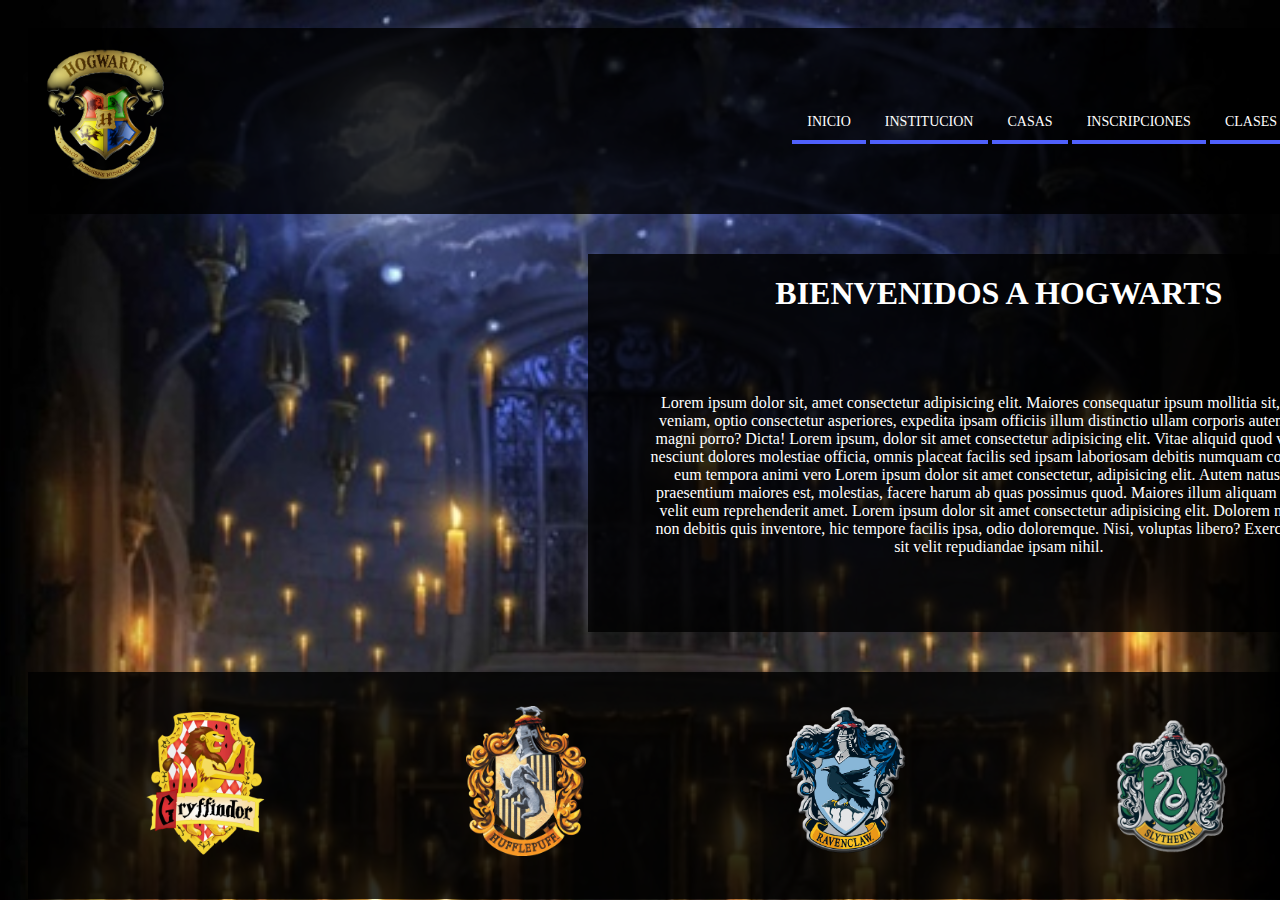
==== index.html @ e7dd964b "proyecto sin animaciones" ====
<!DOCTYPE html>
<html lang="en">

<head>
    <meta charset="UTF-8">
    <meta http-equiv="X-UA-Compatible" content="IE=edge">
    <meta name="viewport" content="width=device-width, initial-scale=1.0">
    <link rel="shortcut icon" href="./img/harryfavi.png" type="image/x-icon">
    <link rel="stylesheet" href="./css/estilos.css">
    <title>HOGWARTS</title>
</head>

<body>
    <header>
        <div class="layoutgrid">
            <div class="caja c1">
                <div class="img">
                    <img src="./img/logohog.png" alt="institucion">

                </div>
                <div class="menu">
                    <nav>
                        <a href="index.html">INICIO</a>
                        <a href="institucion.html">INSTITUCION</a>
                        <a href="casas.html">CASAS</a>
                        <a href="inscripciones.html">INSCRIPCIONES</a>
                        <a href="clases.html">CLASES</a>
                    </nav>
                </div>

            </div>


        </div>
    </header>
    <main>
        <div class="layoutgrid">
            <div class="caja c2">
                <iframe width="560" height="315" src="https://www.youtube.com/embed/Yu9jHZrwtjI?start=4"
                    title="YouTube video player" frameborder="0"
                    allow="accelerometer; autoplay; clipboard-write; encrypted-media; gyroscope; picture-in-picture"
                    allowfullscreen></iframe>
            </div>
            <div class="caja c3">
                <h1>BIENVENIDOS A HOGWARTS</h1>
                <P>Lorem ipsum dolor sit, amet consectetur adipisicing elit. Maiores consequatur ipsum mollitia sit,
                    tempore veniam, optio consectetur asperiores, expedita ipsam officiis illum distinctio ullam
                    corporis autem quaerat magni porro? Dicta!
                    Lorem ipsum, dolor sit amet consectetur adipisicing elit. Vitae aliquid quod voluptates nesciunt
                    dolores molestiae officia, omnis placeat facilis sed ipsam laboriosam debitis numquam corrupti ipsa
                    eum tempora animi vero Lorem ipsum dolor sit amet consectetur, adipisicing elit. Autem natus nemo,
                    praesentium maiores est, molestias, facere harum ab quas possimus quod. Maiores illum aliquam quia
                    nihil velit eum reprehenderit amet. Lorem ipsum dolor sit amet consectetur adipisicing elit. Dolorem
                    nulla quo, non debitis quis inventore, hic tempore facilis ipsa, odio doloremque. Nisi, voluptas
                    libero? Exercitationem sit velit repudiandae ipsam nihil.
                </P>
            </div>



        </div>

    </main>
    <footer>
        <div class="layoutgrid">
            <div class="caja c4">
                <div class="caja-logo">
                    <a href="./casas.html">
                        <img src="./img/griffindor.png" alt="">
                    </a>

                </div>
                <div class="caja-logo">

                    <a href="./casas.html">
                        <img src="./img/hufflepuff.png" alt="">
                    </a>
                </div>
                <div class="caja-logo">
                    <a href="./casas.html">
                        <img src="./img/revenclaw.png" alt="">
                    </a>
                </div>
                <div class="caja-logo">
                    <a href="./casas.html">
                        <img src="./img/slytherin.png" alt="">
                    </a>
                </div>
            </div>


        </div>

    </footer>

</body>

</html>
---- css/estilos.css ----
body {
     background-image: url(../img/velas\ castillo.jpg);
     background-size: cover;
 }






 /* index */

 .caja {
     /*width: 150px;
    height: 150px;
    border: 4px solid black;
    background-color: aqua;
    margin: 15px;
    text-align: center;
    line-height: 150px;     */
 }



 .layoutgrid {
     display: grid;
     grid-template-columns: auto 65%;
     width: 100%;
     margin: 0 auto;
     padding: 10px;
     border: 10px solid rgba(0, 0, 0, 0);
 }


 /* index -- header */
 img {
     padding: 15%;
     display: block;
     height: 150px;

 }

 .menu {
     line-height: 50px;
 }

 .menu a {
     color: white;
     text-decoration: none;
     display: inline-block;
     padding: 10px 15px;
     line-height: normal;
     font-size: 14px;
     transition: all 500ms ease;
     border-bottom: 4px solid rgb(79, 96, 252);
 }

 .menu a:hover {
     color: rgb(79, 96, 252);
 }


 .c1 {
     grid-column: 1/4;
     background-color: rgba(0, 0, 0, 0.822);
     padding: 0%;
     display: flex;
     justify-content: space-between;
     align-items: center;
     height: 100%;
 }





 .c2 {
     color: white;

 }

 .c3 {
     background-color: rgba(0, 0, 0, 0.822);
 }

 .c3 h1 {
     color: white;
     text-align: center;
 }

 .c3 p {
     color: white;
     text-align: center;
     padding: 60px;
 }




 /*footer*/
 .caja-logo {
     display: flex;
     justify-content: center;
     width: 50px;
 }

 .c4 {
     grid-column: 1/4;
     background-color: rgba(0, 0, 0, 0.822);

     display: flex;
     justify-content: space-around;
     flex-direction: row;
     width: 100%;
     padding: 1em 0;
     position: absolute;
 }


 /*casas*/

 .c5 {
     padding: 50px;
     background-color: rgba(0, 0, 0, 0.822);
 }

 .c6 {
     padding: 50px;
     background-color: rgba(0, 0, 0, 0.822);
 }

 .c7 {
     padding: 50px;
     background-color: rgba(0, 0, 0, 0.822);
 }

 .c8 {
     padding: 50px;
     background-color: rgba(0, 0, 0, 0.822);
 }







 /* inscripciones*/
 .contenedor .form1 .form2 .form-title {
     font-weight: normal;
     font-family: sans-serif;
     color: rgb(15, 11, 240);
     text-align: center;
     padding: 14px 0px;


 }

 .contenedor .form1 .form2 .form-title span {
     color: blanchedalmond;
 }

 .contenedor .form1 {
     background-color: rgba(0, 0, 0, 0.822) ;
     width: 90%;
     max-width: 650px;
     margin: auto;
     padding: 5px 35px;
     margin-top: 30px;
     padding-bottom: 30px;
     border-radius: 3px;
 }

 .contenedor .form1 .form-label {
     display: flex;
     color: rgb(232, 240, 240);
     font-size: 16px;
     font-family: Roboto;
     position: relative;
 }

 .contenedor .form1 .form-input, .form-textarea{
     background: rgb(213, 214, 226);
     border: none;
     outline: none;
     border-bottom: 2px solid black;
     width: 100%;
     padding: 12px;
     margin-bottom: 20px;
     border-radius: 2px;
     font-size: 14px;
     color: rgb(231, 12, 213);
     font-family: roboto;
    
 }

 .contenedor .form1 .btn-submit{
     width: 100%;
     font-family: roboto;
     outline: none;
     background: #100799;
     font-size: 16px;
     border: none;
     color: #fff;
     padding: 15px 0;
     cursor: pointer;
     transition: all.5s ease;
 }

 .contenedor .form1 .btn-submit:hover{
     background-color: rgb(123, 123, 202);

 }
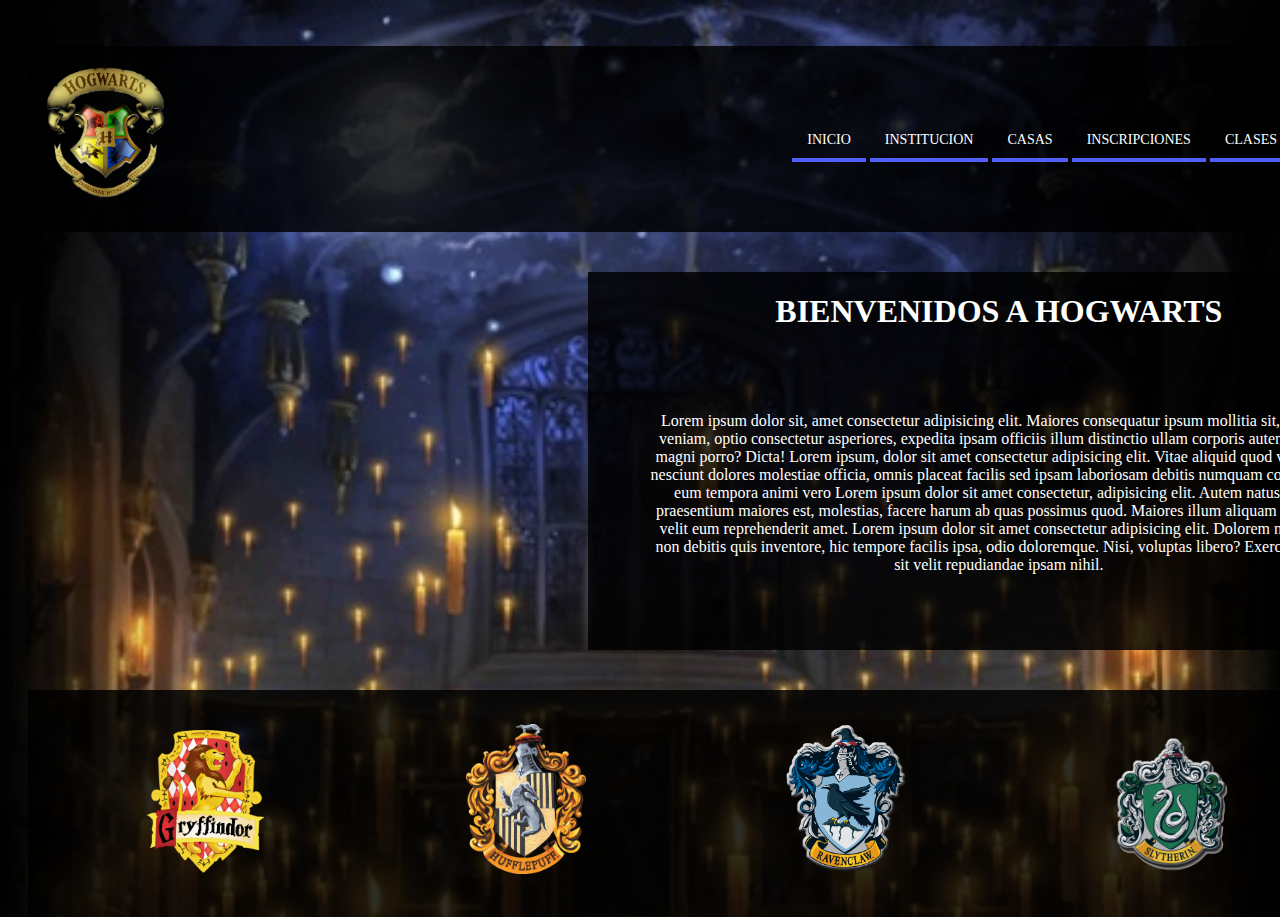
==== commit e819146b: "agregando animaciones" ====
--- a/index.html
+++ b/index.html
@@ -1,4 +1,4 @@
-<!DOCTYPE html>
+s<!DOCTYPE html>
 <html lang="en">
 
 <head>
@@ -18,6 +18,7 @@
                     <img src="./img/logohog.png" alt="institucion">
 
                 </div>
+             
                 <div class="menu">
                     <nav>
                         <a href="index.html">INICIO</a>
--- a/css/estilos.css
+++ b/css/estilos.css
@@ -40,6 +40,8 @@
 
  }
 
+
+
  .menu {
      line-height: 50px;
  }
@@ -102,6 +104,7 @@
      display: flex;
      justify-content: center;
      width: 50px;
+     ;
  }
 
  .c4 {
@@ -138,6 +141,7 @@
      padding: 50px;
      background-color: rgba(0, 0, 0, 0.822);
  }
+
 
 
 
@@ -161,7 +165,7 @@
  }
 
  .contenedor .form1 {
-     background-color: rgba(0, 0, 0, 0.822) ;
+     background-color: rgba(0, 0, 0, 0.822);
      width: 90%;
      max-width: 650px;
      margin: auto;
@@ -179,7 +183,8 @@
      position: relative;
  }
 
- .contenedor .form1 .form-input, .form-textarea{
+ .contenedor .form1 .form-input,
+ .form-textarea {
      background: rgb(213, 214, 226);
      border: none;
      outline: none;
@@ -191,10 +196,10 @@
      font-size: 14px;
      color: rgb(231, 12, 213);
      font-family: roboto;
-    
- }
-
- .contenedor .form1 .btn-submit{
+
+ }
+
+ .contenedor .form1 .btn-submit {
      width: 100%;
      font-family: roboto;
      outline: none;
@@ -207,7 +212,26 @@
      transition: all.5s ease;
  }
 
- .contenedor .form1 .btn-submit:hover{
+ .contenedor .form1 .btn-submit:hover {
      background-color: rgb(123, 123, 202);
 
+ }
+
+ /*animaciones*/
+
+
+ .caja-logo {
+     animation-duration: 5s;
+     animation-name: escudos;
+     animation-iteration-count: infinite;
+ }
+
+ @keyframes escudos {
+     0% {
+         opacity: 0;
+     }
+     100% {
+         opacity: 1;
+
+     }
  }